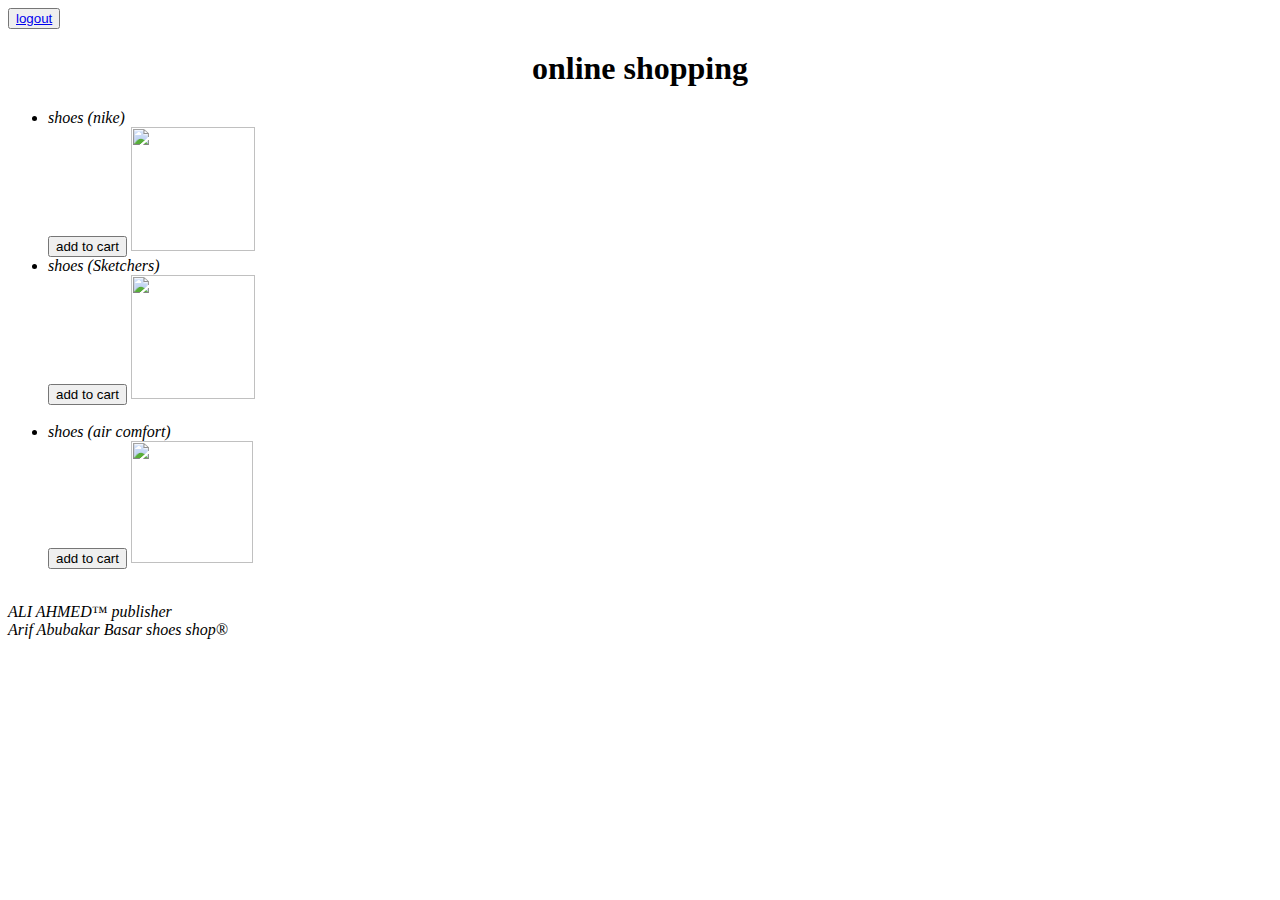
==== buy.html @ 5ad02eb9 "create shoppage" ====
<DOCTYPE html>
<html>
 <title> buy now </title>
  <head>
  <link rel="stylesheet" type="text/css" href="D:\Notepad++\my shop\style templates\buy.css">
</head>
<body> 
<a href="shop online.html"><align="right"><button> logout </a></button>
<div  align="center" class="shopping">
<h1>online shopping </h1>
</div>
<div class="shoes">
<ul>
   <li><p1 class="nike"><i> shoes (nike) </p1></i> <br> <button> add to cart </button> <img src="https://th.bing.com/th/id/OIP.4ZotVye-2RS21xtNzpm2OAHaEc?pid=Api&rs=1" witdh="115" height="124"> <br>
  <li><p2><i> shoes (Sketchers) </p1> <br> <button> add to cart </button> <img src="https://th.bing.com/th/id/OIP.blo0G8n3U1neQmg021CBcwHaHa?pid=Api&rs=1" witdh="115" height=124"> <br>
 <br> <li><p3><i> shoes (air comfort) </i></p3> <br> <button> add to cart </button> <img src="https://img.looksgud.com/upload/item-image/1964/163xf/163xf-woodbay-mens-air-comfort-series-sports-running-shoes_500x500_0.jpg" witdh="125" height="122">
  </ul>
  </div>
  <br>
  <div style="vertical-align: bottom;">
   <p4 style="vertical-align: bottom; ">ALI AHMED™ publisher</p4> <br>
   <p5 style="vertical-align: bottom; ">Arif Abubakar Basar shoes shop®</p5>
</div>
  </body>
  </html>
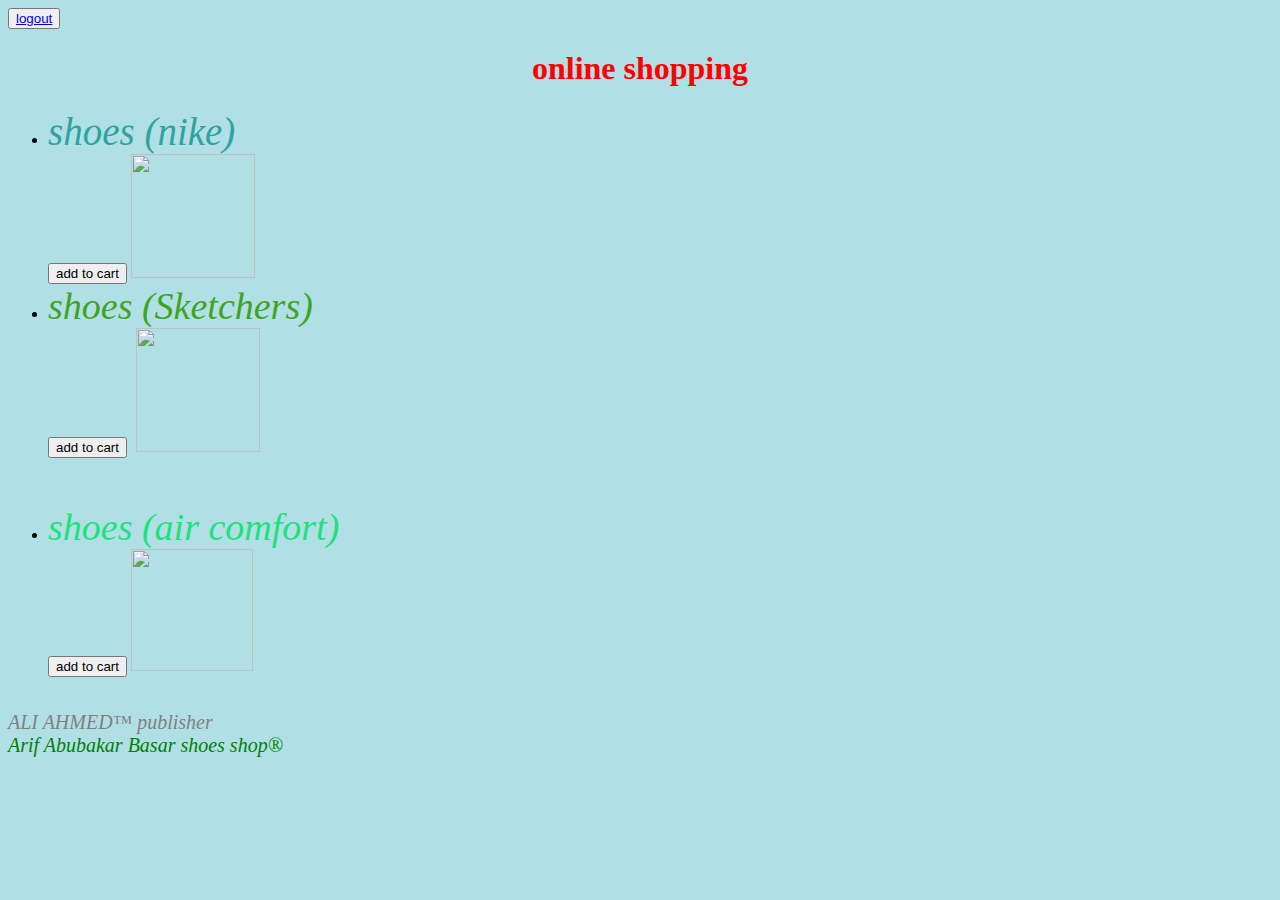
==== commit 7cbcb663: "Update buy.html" ====
--- a/buy.html
+++ b/buy.html
@@ -2,7 +2,7 @@
 <html>
  <title> buy now </title>
   <head>
-  <link rel="stylesheet" type="text/css" href="D:\Notepad++\my shop\style templates\buy.css">
+  <link rel="stylesheet" type="text/css" href="buy.css">
 </head>
 <body> 
 <a href="shop online.html"><align="right"><button> logout </a></button>
@@ -22,4 +22,4 @@
    <p5 style="vertical-align: bottom; ">Arif Abubakar Basar shoes shop®</p5>
 </div>
   </body>
-  </html>+  </html>
--- a/buy.css
+++ b/buy.css
@@ -0,0 +1,45 @@
+
+	h1{
+	color: red;
+	font-family: consolas;
+	}
+	p1{
+	color: 	#2fa39f;
+	font-size: 39px;
+	font-family: cursive;
+	}
+	p2{
+	color: #3fa41f;
+	font-size: 38px;
+	font-family: cursive;
+	}
+	body{
+	background-color: powderblue;
+	}
+	p3{
+		color: #22e07b;
+		font-size: 38px;
+		font-family: cursive;
+	}
+	p4{
+		color: gray;
+		font-size: 20px;
+		font-family: cursive;
+	}
+	p5{
+		color: green;
+		font-size: 20px;
+		font-family: cursive;
+	}
+	p6{
+		color: #38b6d9;
+		font-size: 37px;
+		font-family: cursive;
+	}
+	p1{
+		border-radius:2em;
+border-top-left-radius:2em;
+border-top-right-radius:2em;
+border-bottom-right-radius:2em	
+	}
+		
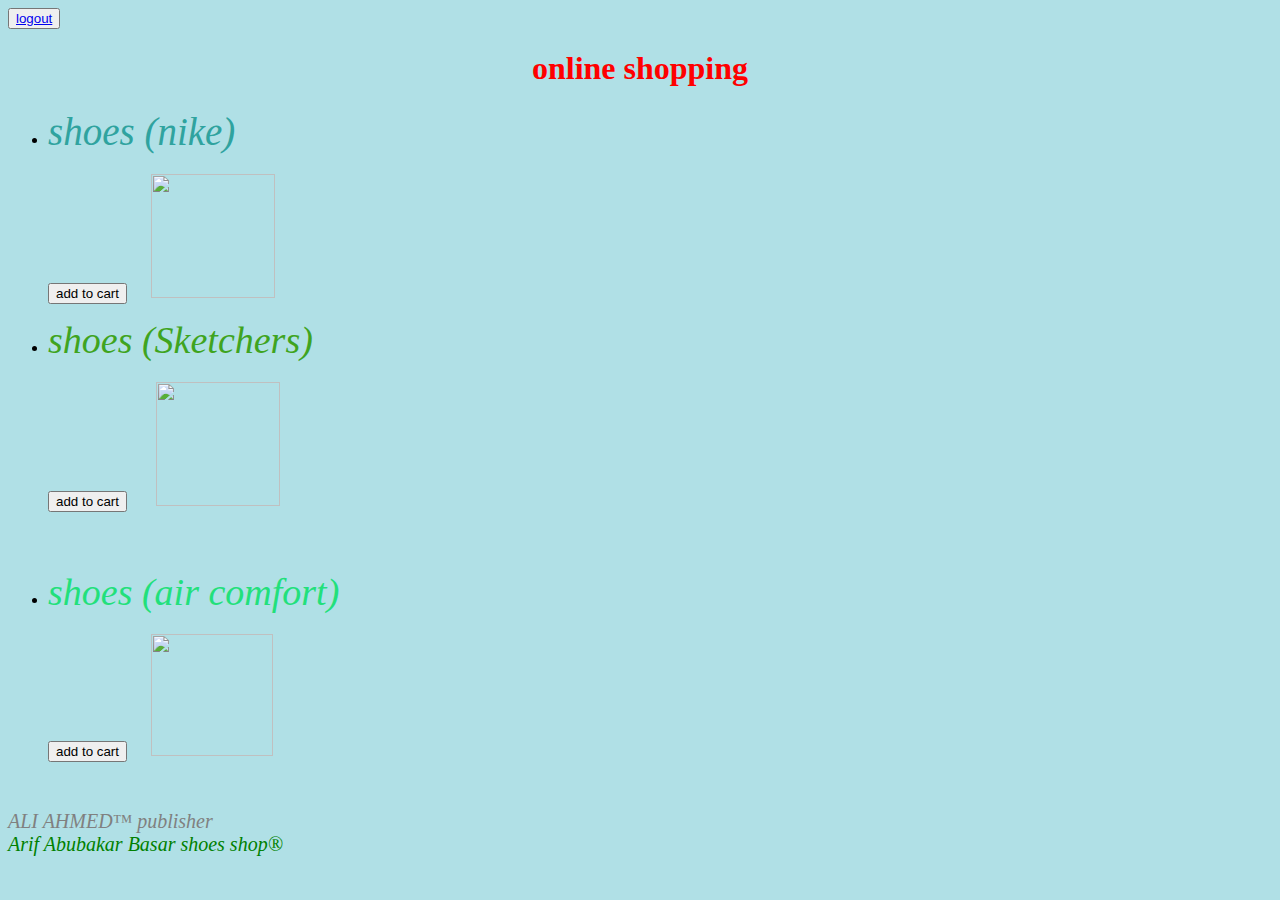
==== commit 77e9a775: "Update buy.html" ====
--- a/buy.html
+++ b/buy.html
@@ -2,18 +2,18 @@
 <html>
  <title> buy now </title>
   <head>
-  <link rel="stylesheet" type="text/css" href="buy.css">
+  <link rel="stylesheet" href="buy.css">
 </head>
 <body> 
-<a href="shop online.html"><align="right"><button> logout </a></button>
+<a href="https://zaplo886.github.io/shoes-for-everyone/"><align="right"><button> logout </a></button>
 <div  align="center" class="shopping">
 <h1>online shopping </h1>
 </div>
 <div class="shoes">
 <ul>
-   <li><p1 class="nike"><i> shoes (nike) </p1></i> <br> <button> add to cart </button> <img src="https://th.bing.com/th/id/OIP.4ZotVye-2RS21xtNzpm2OAHaEc?pid=Api&rs=1" witdh="115" height="124"> <br>
-  <li><p2><i> shoes (Sketchers) </p1> <br> <button> add to cart </button> <img src="https://th.bing.com/th/id/OIP.blo0G8n3U1neQmg021CBcwHaHa?pid=Api&rs=1" witdh="115" height=124"> <br>
- <br> <li><p3><i> shoes (air comfort) </i></p3> <br> <button> add to cart </button> <img src="https://img.looksgud.com/upload/item-image/1964/163xf/163xf-woodbay-mens-air-comfort-series-sports-running-shoes_500x500_0.jpg" witdh="125" height="122">
+ <li><p1><i> shoes (nike) </p1></i> <br> <button> add to cart </button> <img class="img" src="https://th.bing.com/th/id/OIP.4ZotVye-2RS21xtNzpm2OAHaEc?pid=Api&rs=1" witdh="115" height="124"> <br>
+  <li><p2><i> shoes (Sketchers) </p1> <br> <button> add to cart </button> <img class="img" src="https://th.bing.com/th/id/OIP.blo0G8n3U1neQmg021CBcwHaHa?pid=Api&rs=1" witdh="115" height=124"> <br>
+ <br> <li><p3><i> shoes (air comfort) </i></p3> <br> <button> add to cart </button> <img class="img" src="https://img.looksgud.com/upload/item-image/1964/163xf/163xf-woodbay-mens-air-comfort-series-sports-running-shoes_500x500_0.jpg" witdh="125" height="122">
   </ul>
   </div>
   <br>
--- a/buy.css
+++ b/buy.css
@@ -1,4 +1,7 @@
-
+.img{
+	padding: 0 20 0 20;
+	margin : 20 0 20 0;
+}
 	h1{
 	color: red;
 	font-family: consolas;
@@ -37,9 +40,7 @@
 		font-family: cursive;
 	}
 	p1{
-		border-radius:2em;
-border-top-left-radius:2em;
-border-top-right-radius:2em;
-border-bottom-right-radius:2em	
+	 border-radius: 50px;
+	border: 100px;
 	}
 		
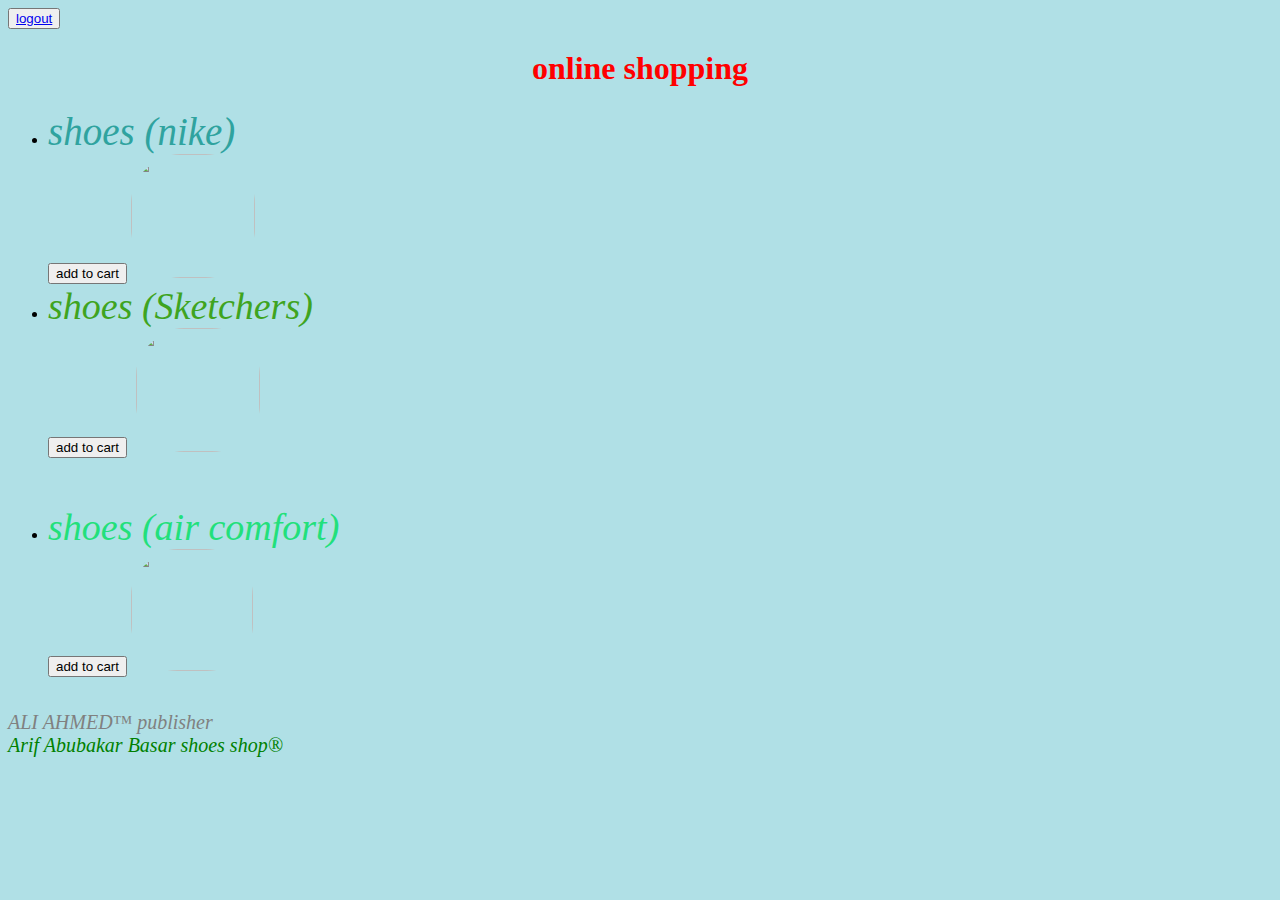
==== commit e01d80e0: "Update buy.html" ====
--- a/buy.html
+++ b/buy.html
@@ -11,9 +11,9 @@
 </div>
 <div class="shoes">
 <ul>
- <li><p1><i> shoes (nike) </p1></i> <br> <button> add to cart </button> <img class="img" src="https://th.bing.com/th/id/OIP.4ZotVye-2RS21xtNzpm2OAHaEc?pid=Api&rs=1" witdh="115" height="124"> <br>
-  <li><p2><i> shoes (Sketchers) </p1> <br> <button> add to cart </button> <img class="img" src="https://th.bing.com/th/id/OIP.blo0G8n3U1neQmg021CBcwHaHa?pid=Api&rs=1" witdh="115" height=124"> <br>
- <br> <li><p3><i> shoes (air comfort) </i></p3> <br> <button> add to cart </button> <img class="img" src="https://img.looksgud.com/upload/item-image/1964/163xf/163xf-woodbay-mens-air-comfort-series-sports-running-shoes_500x500_0.jpg" witdh="125" height="122">
+ <li><p1><i> shoes (nike) </p1></i> <br> <button> add to cart </button> <img class="nik" src="https://th.bing.com/th/id/OIP.4ZotVye-2RS21xtNzpm2OAHaEc?pid=Api&rs=1" witdh="115" height="124"> <br>
+  <li><p2><i> shoes (Sketchers) </p1> <br> <button> add to cart </button> <img class="ske" src="https://th.bing.com/th/id/OIP.blo0G8n3U1neQmg021CBcwHaHa?pid=Api&rs=1" witdh="115" height=124"> <br>
+ <br> <li><p3><i> shoes (air comfort) </i></p3> <br> <button> add to cart </button> <img class="com" src="https://img.looksgud.com/upload/item-image/1964/163xf/163xf-woodbay-mens-air-comfort-series-sports-running-shoes_500x500_0.jpg" witdh="125" height="122">
   </ul>
   </div>
   <br>
--- a/buy.css
+++ b/buy.css
@@ -1,7 +1,4 @@
-.img{
-	padding: 0 20 0 20;
-	margin : 20 0 20 0;
-}
+
 	h1{
 	color: red;
 	font-family: consolas;
@@ -33,6 +30,7 @@
 		color: green;
 		font-size: 20px;
 		font-family: cursive;
+}
 	}
 	p6{
 		color: #38b6d9;
@@ -43,4 +41,11 @@
 	 border-radius: 50px;
 	border: 100px;
 	}
-		
+		.nik{
+		border-radius: 50px;
+	}
+	.ske{
+		border-radius: 48px;
+	}
+	.com{
+		border-radius: 47px;	
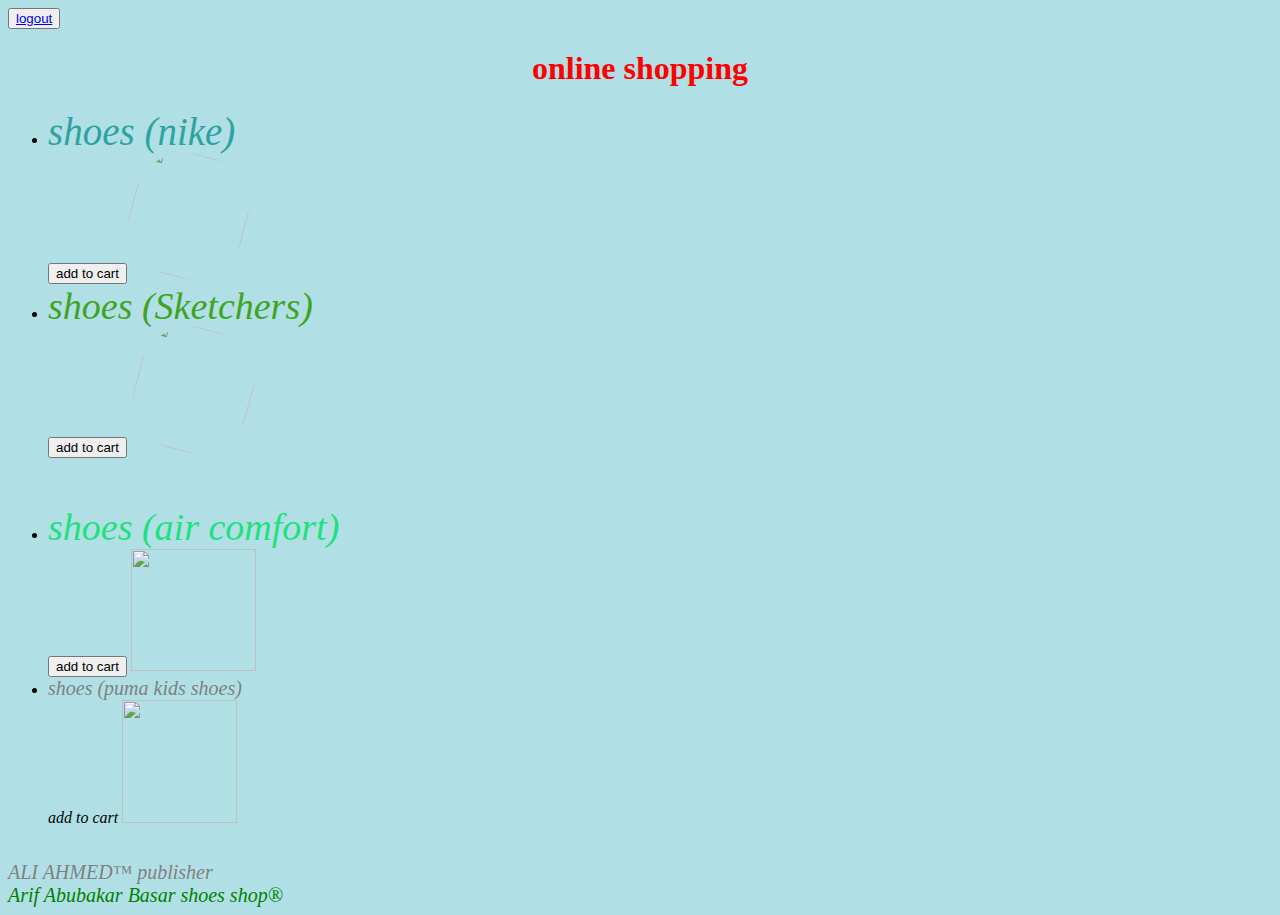
==== commit ea64e90b: "Update buy.html" ====
--- a/buy.html
+++ b/buy.html
@@ -11,9 +11,10 @@
 </div>
 <div class="shoes">
 <ul>
- <li><p1><i> shoes (nike) </p1></i> <br> <button> add to cart </button> <img class="nik" src="https://th.bing.com/th/id/OIP.4ZotVye-2RS21xtNzpm2OAHaEc?pid=Api&rs=1" witdh="115" height="124"> <br>
-  <li><p2><i> shoes (Sketchers) </p1> <br> <button> add to cart </button> <img class="ske" src="https://th.bing.com/th/id/OIP.blo0G8n3U1neQmg021CBcwHaHa?pid=Api&rs=1" witdh="115" height=124"> <br>
- <br> <li><p3><i> shoes (air comfort) </i></p3> <br> <button> add to cart </button> <img class="com" src="https://img.looksgud.com/upload/item-image/1964/163xf/163xf-woodbay-mens-air-comfort-series-sports-running-shoes_500x500_0.jpg" witdh="125" height="122">
+ <li><p1><i> shoes (nike) </p1></i> <br> <button> add to cart </button> <img class="nik" src="https://th.bing.com/th/id/OIP.4ZotVye-2RS21xtNzpm2OAHaEc?pid=Api&rs=1" width="115" height="124"> <br>
+  <li><p2><i> shoes (Sketchers) </p1> <br> <button> add to cart </button> <img class="ske" src="https://th.bing.com/th/id/OIP.blo0G8n3U1neQmg021CBcwHaHa?pid=Api&rs=1" width="115" height=124"> <br>
+ <br> <li><p3><i> shoes (air comfort) </i></p3> <br> <button> add to cart </button> <img class="com" src="https://img.looksgud.com/upload/item-image/1964/163xf/163xf-woodbay-mens-air-comfort-series-sports-running-shoes_500x500_0.jpg" width="125" height="122">
+   <br> <li><p4><i> shoes (puma kids shoes)</i></p4> <br> <buttin> add to cart </button> <img class="kid" src="http://www.kidsworldshoes.com/wp-content/uploads/2014/10/PUMA-Voltaic-3-Jr-Running-Shoe-Little-Kid-Big-Kid-high-risk-red-black.jpg" width="115" height="123"> 
   </ul>
   </div>
   <br>
--- a/buy.css
+++ b/buy.css
@@ -30,22 +30,20 @@
 		color: green;
 		font-size: 20px;
 		font-family: cursive;
-}
 	}
 	p6{
 		color: #38b6d9;
 		font-size: 37px;
 		font-family: cursive;
 	}
-	p1{
-	 border-radius: 50px;
-	border: 100px;
-	}
-		.nik{
+	.nik{
 		border-radius: 50px;
+                transform: rotate(15deg);				
 	}
 	.ske{
 		border-radius: 48px;
+                transform: rotate(15deg);
+	.com{
+		border-radius: 47px;
+                transform: rotate(15deg);
 	}
-	.com{
-		border-radius: 47px;	
